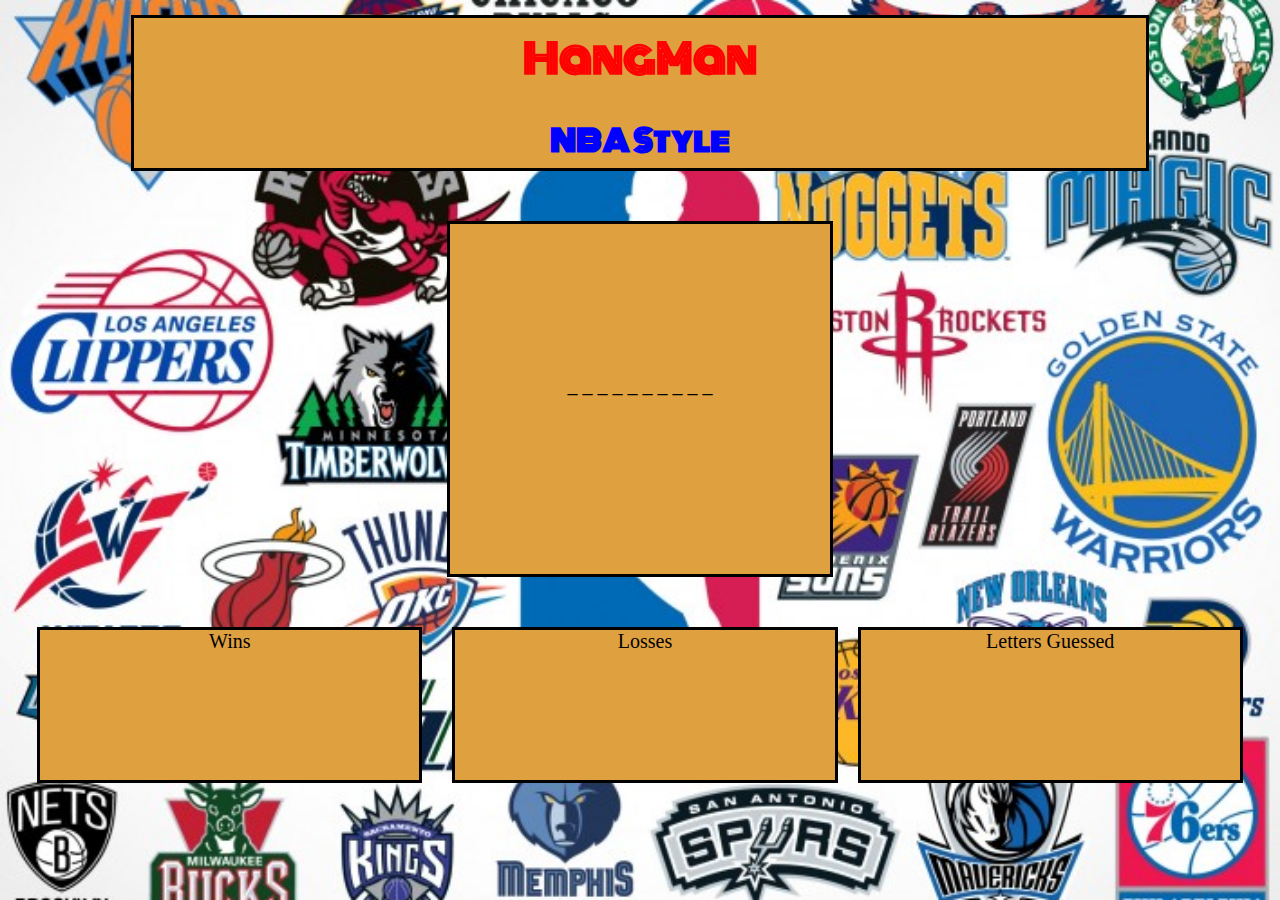
==== index.html @ 9173415e "Hangman Game" ====
<!DOCTYPE html>
<head>
	<title>HangMan</title>
	<link rel="stylesheet" href="assets/css/hangman.css">
	<link href="https://fonts.googleapis.com/css?family=Monoton" rel="stylesheet">
	<script type="text/javascript" src="assets/javascript/game.js"></script>
</head>
<body>

		<header>
			<h1>HangMan</h1>
			<h2>NBA Style</h2>
		</header>

	
	<div class="container" >
		<div class="underscore">
			<div class="under">_ _ _ _ _ _ _ _ _ _</div> 
		</div>

	<div class="score">	
		<div class="wins">Wins </div>
		<div class="losses">Losses</div>
		<div class="lettersguessed">Letters Guessed</div>
	</div>

	</div>		
</body>
</html>
---- assets/css/hangman.css ----
html{
	background: url(../images/NBA-vector-logos-708x534.jpg) no-repeat center center fixed; 
	background-size: 100%;
}

header{
	border: 3px solid black;
	font-size: 20px;
	text-align: center;
	margin: 15px auto;
	height: 150px;
	width: 80%;
	background-color: #DFA040;
	font-family: 'Monoton', cursive;

}

h1, h2{
	margin-top: 10px;
}

h1{
	color: red;
}


h2
{
	color: blue;
}

.underscore {
	border: 3px solid black;
	font-size: 20px;
	text-align: center;
	margin: 50px auto;
	height: 350px;
	width: 30%;
	background-color: #DFA040;
	
}

.under {
	text-align: center;
	margin-top: 150px;
}

.score {
	display: flex;
	flex-wrap: wrap;
	justify-content: center;
}


.wins {
	border: 3px solid black;
	font-size: 20px;
	text-align: center;
	height: 150px;
	width: 30%;
	background-color: #DFA040;
	float: left;
	margin-right: 30px;
}

.lettersguessed {
	border: 3px solid black;
	font-size: 20px;
	text-align: center;
	height: 150px;
	width: 30%;
	background-color: #DFA040;
	float: left
}

.losses {
	border: 3px solid black;
	font-size: 20px;
	text-align: center;
	height: 150px;
	width: 30%;
	background-color: #DFA040;
	float: left;
	margin-right: 20px;
}
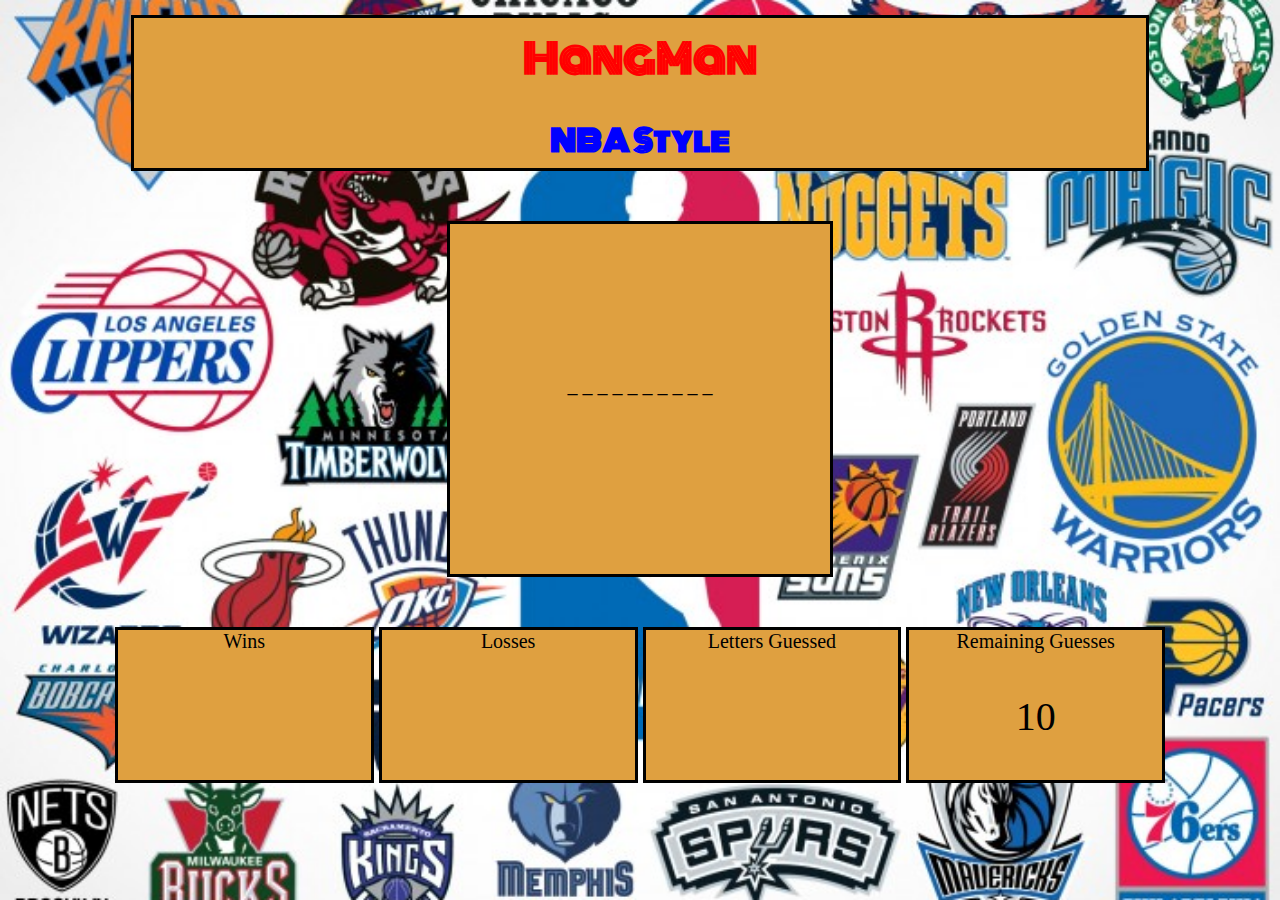
==== commit 82cbe7b3: "Hangman Game" ====
--- a/index.html
+++ b/index.html
@@ -15,13 +15,16 @@
 	
 	<div class="container" >
 		<div class="underscore">
-			<div class="under">_ _ _ _ _ _ _ _ _ _</div> 
+			<div id="letters">_ _ _ _ _ _ _ _ _ _</div> 
 		</div>
 
 	<div class="score">	
 		<div class="wins">Wins </div>
 		<div class="losses">Losses</div>
 		<div class="lettersguessed">Letters Guessed</div>
+		<div class="guessesremaining">Remaining Guesses
+			<p>10</p>
+		</div>
 	</div>
 
 	</div>		
--- a/assets/css/hangman.css
+++ b/assets/css/hangman.css
@@ -40,7 +40,7 @@
 	
 }
 
-.under {
+#letters {
 	text-align: center;
 	margin-top: 150px;
 }
@@ -57,10 +57,10 @@
 	font-size: 20px;
 	text-align: center;
 	height: 150px;
-	width: 30%;
+	width: 20%;
 	background-color: #DFA040;
 	float: left;
-	margin-right: 30px;
+	margin-right: 5px;
 }
 
 .lettersguessed {
@@ -68,9 +68,10 @@
 	font-size: 20px;
 	text-align: center;
 	height: 150px;
-	width: 30%;
+	width: 20%;
 	background-color: #DFA040;
-	float: left
+	float: left;
+	margin-right: 5px;
 }
 
 .losses {
@@ -78,8 +79,22 @@
 	font-size: 20px;
 	text-align: center;
 	height: 150px;
-	width: 30%;
+	width: 20%;
 	background-color: #DFA040;
 	float: left;
-	margin-right: 20px;
+	margin-right: 5px;
+}
+
+.guessesremaining {
+	border: 3px solid black;
+	font-size: 20px;
+	text-align: center;
+	height: 150px;
+	width: 20%;
+	background-color: #DFA040;
+	float: left;
+}
+
+p {
+	font-size: 40px;
 }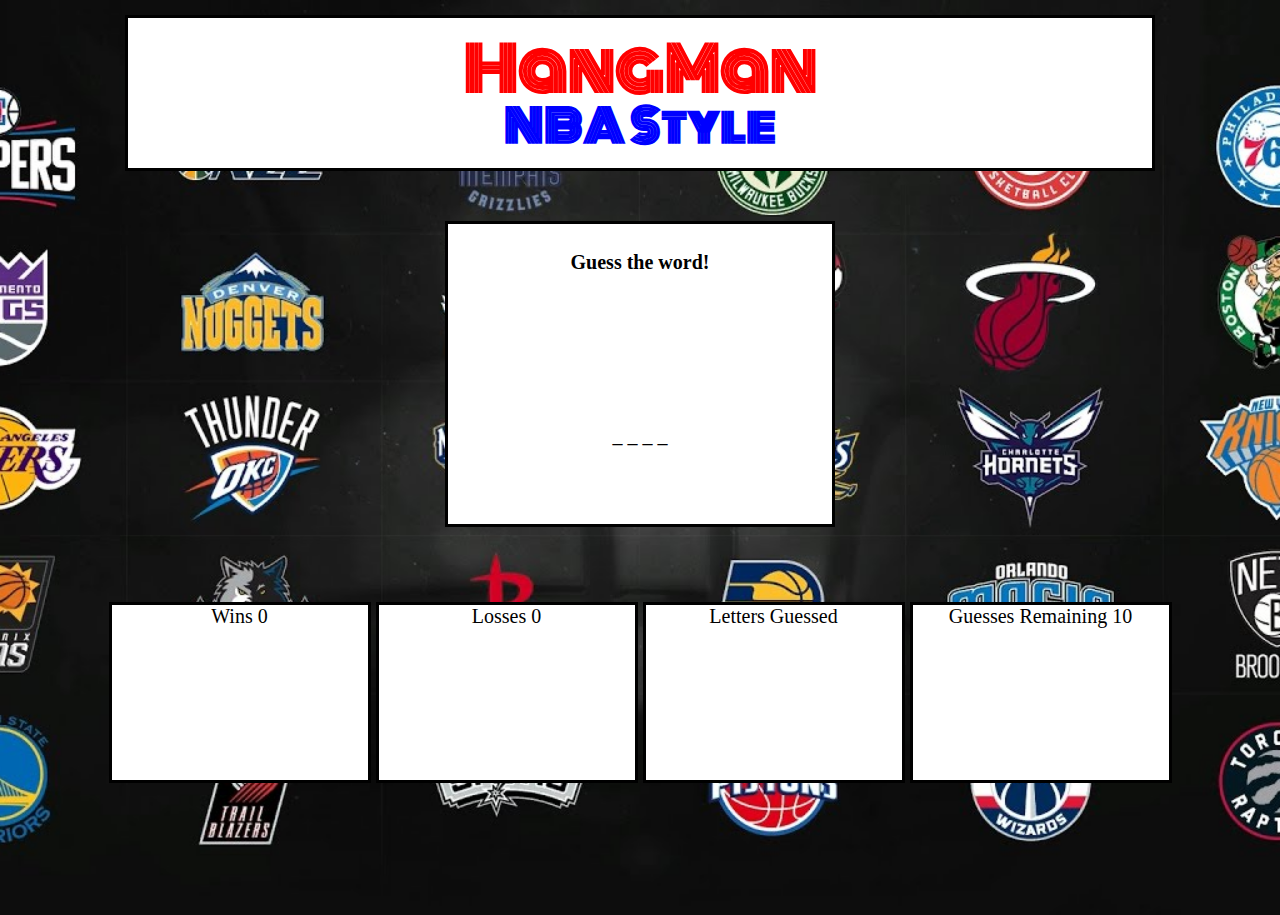
==== commit b9471069: "Working Game" ====
--- a/index.html
+++ b/index.html
@@ -1,32 +1,43 @@
 <!DOCTYPE html>
+<html lang="en-us">
+
 <head>
-	<title>HangMan</title>
-	<link rel="stylesheet" href="assets/css/hangman.css">
-	<link href="https://fonts.googleapis.com/css?family=Monoton" rel="stylesheet">
-	<script type="text/javascript" src="assets/javascript/game.js"></script>
+
+    <meta name="viewport" content="width=device-width, initial-scale=1">
+    <title>Nba Hangman</title>
+    <link rel="stylesheet" href="assets/css/hangman.css">
+    <script src="https://code.jquery.com/jquery-3.3.1.min.js" integrity="sha256-FgpCb/KJQlLNfOu91ta32o/NMZxltwRo8QtmkMRdAu8="
+        crossorigin="anonymous"></script>
+    <link href="https://fonts.googleapis.com/css?family=Monoton" rel="stylesheet">
+
 </head>
+
 <body>
+    <header>
+        <h1>HangMan</h1>
+        <h2>NBA Style</h2>
+    </header>
 
-		<header>
-			<h1>HangMan</h1>
-			<h2>NBA Style</h2>
-		</header>
+    <div class="container">
+        <div id="box1">
+            <h4>Guess the word!</h4>
+            <div id="letters"></div>
+        </div>
 
-	
-	<div class="container" >
-		<div class="underscore">
-			<div id="letters">_ _ _ _ _ _ _ _ _ _</div> 
-		</div>
+        <div id="score">
+            <div id="wins">
+            </div>
+            <div id="losses">
+            </div>
+            <div id="lettersguessed">
+            </div>
+            <div id="guessesremaining">
+            </div>
+        </div>
 
-	<div class="score">	
-		<div class="wins">Wins </div>
-		<div class="losses">Losses</div>
-		<div class="lettersguessed">Letters Guessed</div>
-		<div class="guessesremaining">Remaining Guesses
-			<p>10</p>
-		</div>
-	</div>
+    </div>
 
-	</div>		
+    <script type="text/javascript" src="assets/javascript/game.js"></script>
 </body>
+
 </html>--- a/assets/css/hangman.css
+++ b/assets/css/hangman.css
@@ -1,42 +1,43 @@
-html{
-	background: url(../images/NBA-vector-logos-708x534.jpg) no-repeat center center fixed; 
-	background-size: 100%;
+body, html {
+    height: 100%;
+    margin: 0;
+    background-image: url(../images/nba.jpg);
+    background-position: center;
+    background-repeat: no-repeat;
+    background-size: cover;
 }
 
 header{
 	border: 3px solid black;
-	font-size: 20px;
+	font-size: 30px;
 	text-align: center;
 	margin: 15px auto;
 	height: 150px;
 	width: 80%;
-	background-color: #DFA040;
+	background-color: white;
 	font-family: 'Monoton', cursive;
 
 }
 
-h1, h2{
-	margin-top: 10px;
+h1{
+    margin-top: 5px;
+    color: red;
 }
-
-h1{
-	color: red;
-}
-
 
 h2
 {
+    margin-top: -65px;
 	color: blue;
 }
 
-.underscore {
+#box1 {
 	border: 3px solid black;
 	font-size: 20px;
 	text-align: center;
 	margin: 50px auto;
-	height: 350px;
+	height: 300px;
 	width: 30%;
-	background-color: #DFA040;
+	background-color: white;
 	
 }
 
@@ -45,56 +46,53 @@
 	margin-top: 150px;
 }
 
-.score {
+#score {
 	display: flex;
 	flex-wrap: wrap;
-	justify-content: center;
+    justify-content: center;
+    padding-top: 25px;
 }
 
 
-.wins {
+#wins {
 	border: 3px solid black;
 	font-size: 20px;
 	text-align: center;
-	height: 150px;
+	height: 175px;
 	width: 20%;
-	background-color: #DFA040;
+	background-color: white;
 	float: left;
 	margin-right: 5px;
 }
 
-.lettersguessed {
+#lettersguessed {
 	border: 3px solid black;
 	font-size: 20px;
 	text-align: center;
-	height: 150px;
+	height: 175px;
 	width: 20%;
-	background-color: #DFA040;
+	background-color: white;
 	float: left;
 	margin-right: 5px;
 }
 
-.losses {
+#losses {
 	border: 3px solid black;
 	font-size: 20px;
 	text-align: center;
-	height: 150px;
+	height: 175px;
 	width: 20%;
-	background-color: #DFA040;
+	background-color: white;
 	float: left;
 	margin-right: 5px;
 }
 
-.guessesremaining {
+#guessesremaining {
 	border: 3px solid black;
 	font-size: 20px;
 	text-align: center;
-	height: 150px;
+	height: 175px;
 	width: 20%;
-	background-color: #DFA040;
+	background-color: white;
 	float: left;
-}
-
-p {
-	font-size: 40px;
 }